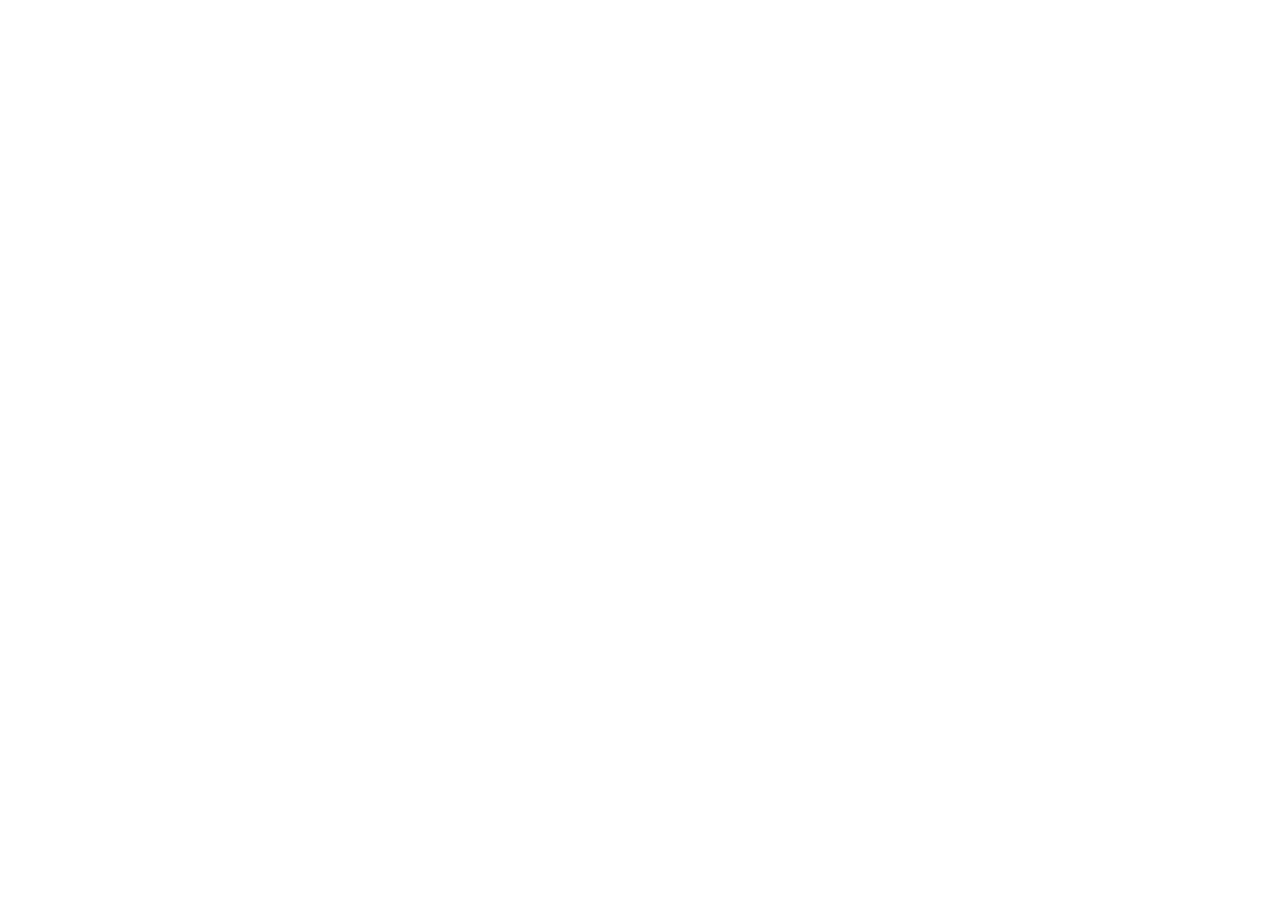
==== index4.html @ fefb9f1b "20/01/2026" ====
<!DOCTYPE html>
<html lang="en">
<head>
    <meta charset="UTF-8">
    <meta name="viewport" content="width=device-width, initial-scale=1.0">
    <title>Document</title>
    <link rel="stylesheet" href="style4.css">
</head>
<body>
    <div class="parent">
        <div class="box">
            <div class="box1"></div>
             <div class="box1"></div>
              <div class="box1"></div>
               <div class="box1"></div>
                <div class="box1"></div>
                 <div class="box1"></div>
        </div>
    </div>
</body>
</html>
---- style4.css ----
*{
    max-width: 0;
    height: 0;
    box-sizing: border-box;
}
html,body{
    width: 100%;
    height: 100%;
    font-family: Arial, Helvetica, sans-serif;
}

.parent{
    width: 100%;
    height: 100%;
    background-color: lightblue;
}
.parent .box{
    width: 400px;
    height: 400px;
    color: black;
}
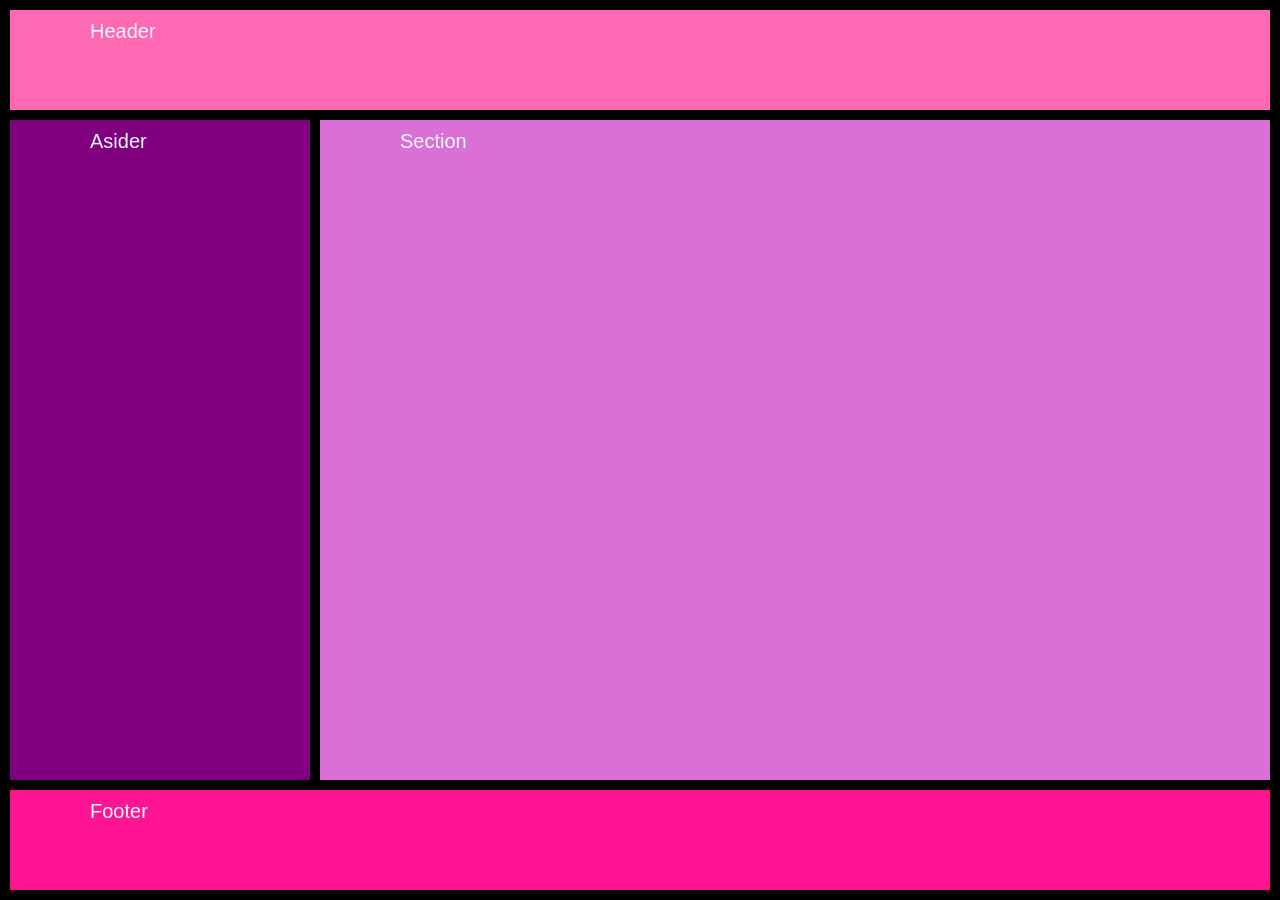
==== commit aa6ca0d4: "Grid - Layout - Probelm" ====
--- a/index4.html
+++ b/index4.html
@@ -7,15 +7,11 @@
     <link rel="stylesheet" href="style4.css">
 </head>
 <body>
-    <div class="parent">
-        <div class="box">
-            <div class="box1"></div>
-             <div class="box1"></div>
-              <div class="box1"></div>
-               <div class="box1"></div>
-                <div class="box1"></div>
-                 <div class="box1"></div>
-        </div>
-    </div>
+    <main>
+    <header>  Header </header>
+    <aside>   Asider </aside>
+    <section> Section   </section>
+    <footer> Footer   </footer>
+    </main>
 </body>
 </html>
--- a/style4.css
+++ b/style4.css
@@ -1,6 +1,6 @@
 *{
-    max-width: 0;
-    height: 0;
+    margin: 0;
+    padding: 0;
     box-sizing: border-box;
 }
 html,body{
@@ -9,14 +9,48 @@
     font-family: Arial, Helvetica, sans-serif;
 }
 
-.parent{
-    width: 100%;
+main{
+    width:100%;
     height: 100%;
-    background-color: lightblue;
+    background-color: black;
+    display: grid;
+    grid-template-columns: 300px 1fr;
+    grid-template-rows: 100px 1fr 100px;
+    gap: 10px;
+    padding:10px;
+    grid-template-areas: "header header"
+                         "aside section"
+                          "footer footer";
 }
-.parent .box{
-    width: 400px;
-    height: 400px;
-    color: black;
+header{
+    background-color: hotpink;
+    color:aliceblue;
+    grid-area: header;
+    font-size: 20px;
+    padding:10px 80px;
 }
+aside{
+    background-color: purple;
+    grid-area: aside;
+    color: aliceblue;
+     font-size: 20px;
+    padding:10px 80px;
+}
+section{
+    background-color: orchid;
+    grid-area: section;
+        color: aliceblue;
+         font-size: 20px;
+    padding:10px 80px;
+}
+footer{
+    background-color: deeppink;
+    grid-area: footer;
+        color: aliceblue;
+         font-size: 20px;
+    padding:10px 80px;
+}
+
+
+
           
